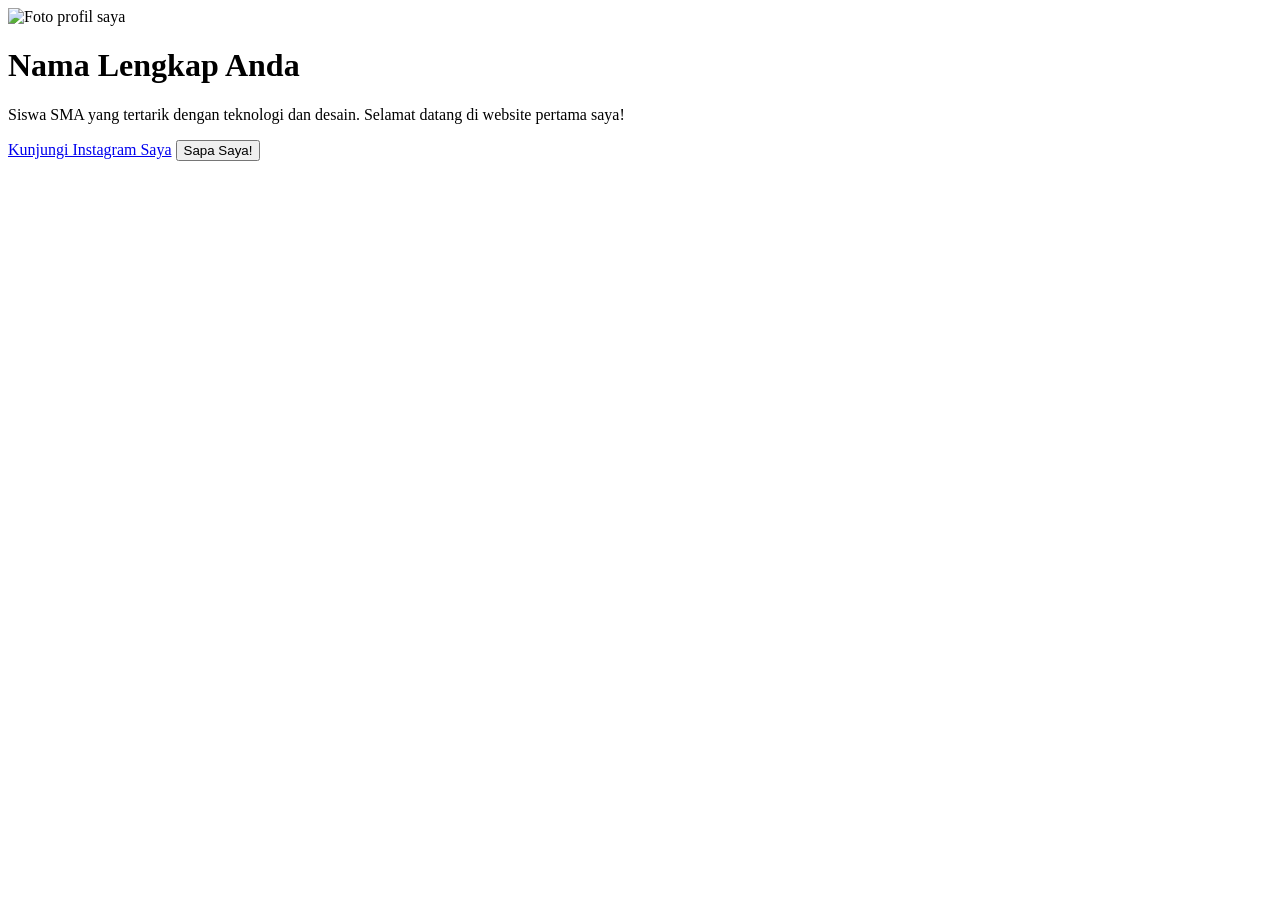
==== index.html @ dbd51927 "Create index.html" ====
<!DOCTYPE html>
<html>
<head>
     <title> Profil Saya </title> 
     <link rel="stylesheet" href="style.css">
</head>
<body>
       <div class="kartu-profil">
       <img src="foto-profil.jpg" alt="Foto profil saya">
       <h1>Nama Lengkap Anda</h1>
       <p>Siswa SMA yang tertarik dengan teknologi dan desain. Selamat datang di website pertama saya!</p>
       <a href="https://www.instagram.com/usernameanda">Kunjungi Instagram Saya</a>
       <button id="sapaButton"> Sapa Saya!</button>
       </div>
    <script src="script.js"></script>
</body>
</html>
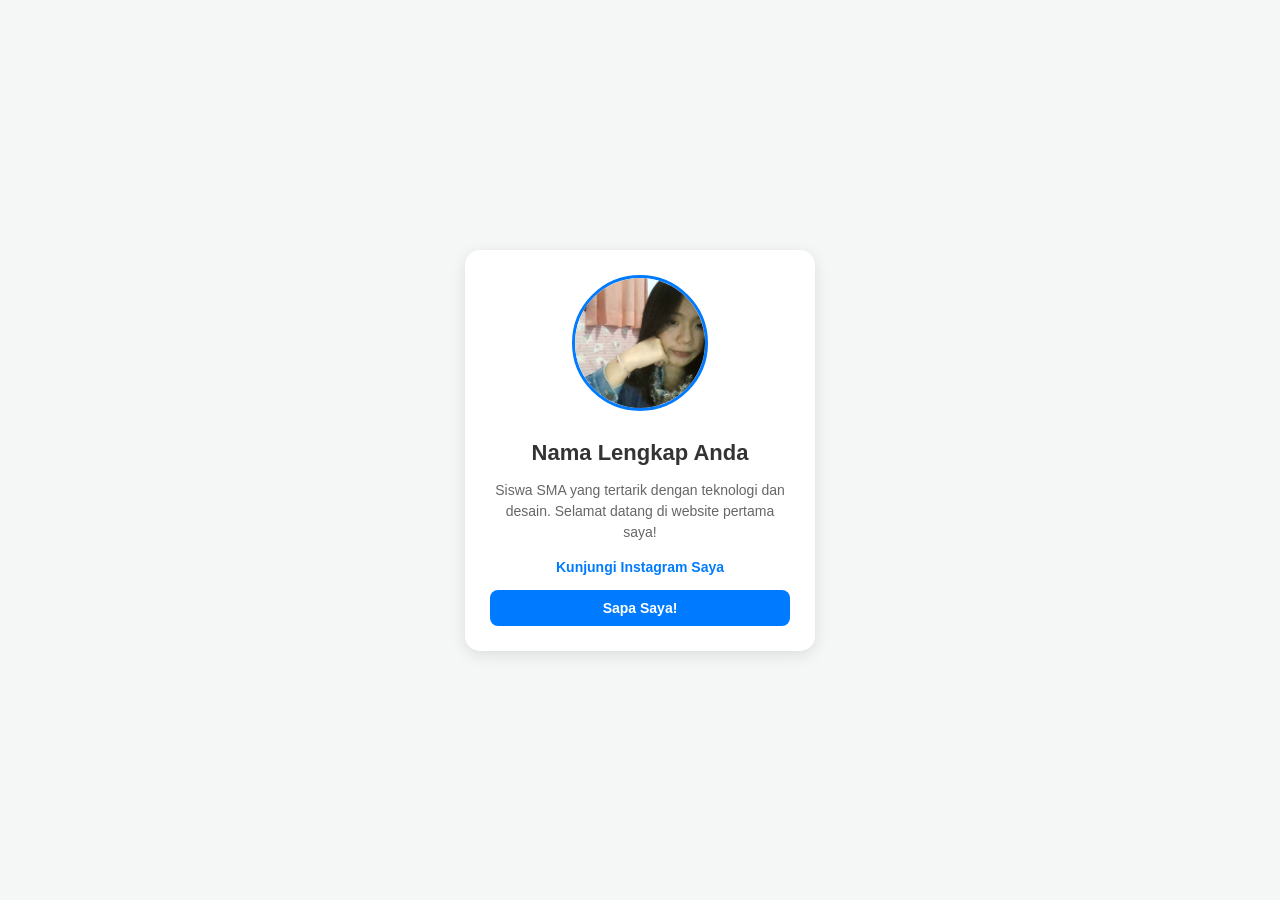
==== commit 0001021c: "Add files via upload" ====
--- a/index.html
+++ b/index.html
@@ -1,17 +1,29 @@
 <!DOCTYPE html>
-<html>
+<html lang="id">
 <head>
-     <title> Profil Saya </title> 
-     <link rel="stylesheet" href="style.css">
+    <meta charset="UTF-8">
+    <meta name="viewport" content="width=device-width, initial-scale=1.0">
+    <title>Profil Saya</title> 
+    <!-- Menghubungkan berkas CSS untuk tampilan -->
+    <link rel="stylesheet" href="style.css">
 </head>
 <body>
-       <div class="kartu-profil">
-       <img src="foto-profil.jpg" alt="Foto profil saya">
-       <h1>Nama Lengkap Anda</h1>
-       <p>Siswa SMA yang tertarik dengan teknologi dan desain. Selamat datang di website pertama saya!</p>
-       <a href="https://www.instagram.com/usernameanda">Kunjungi Instagram Saya</a>
-       <button id="sapaButton"> Sapa Saya!</button>
-       </div>
+    <div class="kartu-profil">
+        <!-- Foto Profil -->
+        <img src="foto-profil.jpg" alt="Foto profil saya">
+        
+        <!-- Informasi Profil -->
+        <h1>Nama Lengkap Anda</h1>
+        <p>Siswa SMA yang tertarik dengan teknologi dan desain. Selamat datang di website pertama saya!</p>
+        
+        <!-- Link Sosial Media -->
+        <a href="https://www.instagram.com/usernameanda" target="_blank" class="link-instagram">Kunjungi Instagram Saya</a>
+        
+        <!-- Tombol Interaktif -->
+        <button id="sapaButton">Sapa Saya!</button>
+    </div>
+
+    <!-- Menghubungkan berkas JavaScript di bagian bawah agar elemen HTML siap dulu -->
     <script src="script.js"></script>
 </body>
 </html>
--- a/style.css
+++ b/style.css
@@ -0,0 +1,80 @@
+/* Pengaturan Tampilan Halaman Utama */
+body {
+    background-color: #f4f7f6; /* Warna latar belakang yang lebih lembut di mata */
+    font-family: Arial, sans-serif; /* Penulisan 'Arial' disempurnakan (sebelumnya Aril) */
+    color: #191970; /* Warna teks utama (Biru Gelap) */
+    margin: 0;
+    padding: 0;
+    display: flex;
+    justify-content: center;
+    align-items: center;
+    min-height: 100vh;
+}
+
+/* Pengaturan Kartu Profil (Penggabungan Aturan CSS) */
+.kartu-profil {
+    width: 300px;
+    padding: 25px;
+    background-color: #ffffff;
+    border-radius: 15px; /* Membuat sudut kartu melengkung */
+    box-shadow: 0 4px 15px rgba(0, 0, 0, 0.1); /* Efek bayangan lembut */
+    text-align: center; /* Menengahkan seluruh teks dan elemen di dalam kartu */
+}
+
+/* Foto Profil Lingkaran */
+.kartu-profil img {
+    width: 130px;
+    height: 130px;
+    object-fit: cover; /* Mencegah gambar terdistorsi/gepeng */
+    border-radius: 50%; /* Membuat gambar persegi menjadi lingkaran sempurna */
+    margin-bottom: 15px;
+    border: 3px solid #007bff;
+}
+
+/* Judul Nama */
+.kartu-profil h1 {
+    font-size: 22px;
+    margin: 10px 0;
+    color: #333333;
+}
+
+/* Deskripsi Teks */
+.kartu-profil p {
+    font-size: 14px;
+    line-height: 1.5;
+    color: #666666;
+    margin-bottom: 15px;
+}
+
+/* Desain Link Instagram */
+.link-instagram {
+    display: inline-block;
+    margin-bottom: 15px;
+    color: #007bff;
+    text-decoration: none;
+    font-size: 14px;
+    font-weight: bold;
+}
+
+.link-instagram:hover {
+    text-decoration: underline;
+}
+
+/* Desain Tombol */
+#sapaButton {
+    display: block;
+    width: 100%;
+    padding: 10px;
+    background-color: #007bff;
+    color: white;
+    border: none;
+    border-radius: 8px;
+    font-size: 14px;
+    font-weight: bold;
+    cursor: pointer;
+    transition: background-color 0.3s ease;
+}
+
+#sapaButton:hover {
+    background-color: #0056b3; /* Warna tombol sedikit gelap saat disorot */
+}
